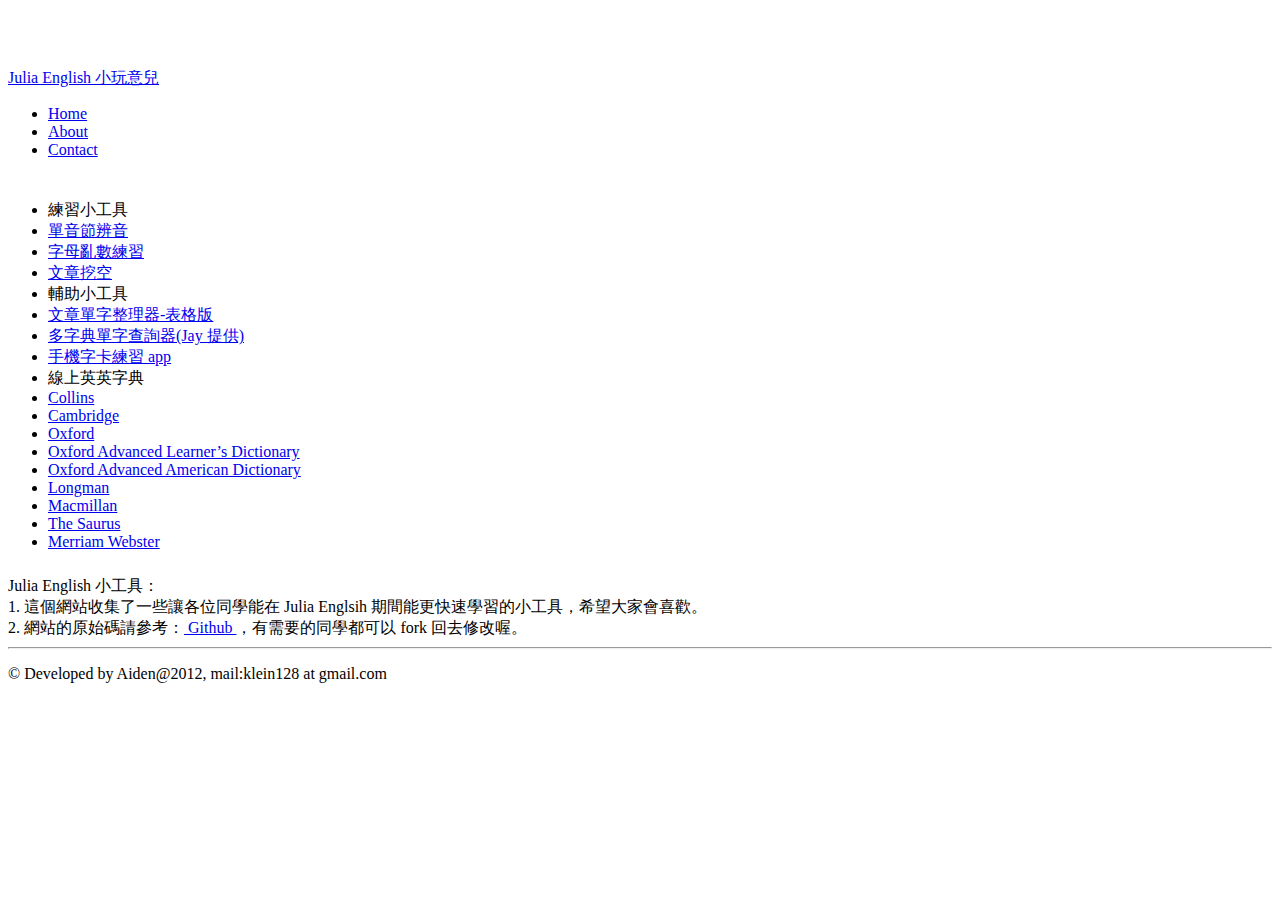
==== index.html @ 4968c976 "add github link to main page" ====
﻿<!DOCTYPE html>
<html>
<head>
    <meta charset="utf-8">
    <title> Julia English 小玩意兒</title>
    <meta name="viewport" content="width=device-width, initial-scale=1.0">
    <meta name="description" content="">
    <meta name="author" content="">

    <!-- Le styles -->
    <link href="bootstrap/css/bootstrap.css" rel="stylesheet">
    <style type="text/css">
        body {
            padding-top: 60px;
            padding-bottom: 40px;
        }

        .sidebar-nav {  
            padding: 9px 0;
        }
    </style>
    <link href="bootstrap/css/bootstrap-responsive.css" rel="stylesheet">

    <!-- HTML5 shim, for IE6-8 support of HTML5 elements -->
    <!--[if lt IE 9]>
      <script src="http://html5shim.googlecode.com/svn/trunk/html5.js"></script>
    <![endif]-->

    <script src="http://ajax.googleapis.com/ajax/libs/jquery/1.8.3/jquery.min.js"></script>
    <script>
        function loadhtml(url) {
            $("div#tmp").load(url);
        }
    </script>

</head>

<body>

    <div class="navbar navbar-inverse navbar-fixed-top">
        <div class="navbar-inner">
            <div class="container-fluid">
                <a class="btn btn-navbar" data-toggle="collapse" data-target=".nav-collapse">
                    <span class="icon-bar"></span>
                    <span class="icon-bar"></span>
                    <span class="icon-bar"></span>
                </a>
                <a class="brand" href="#">Julia English 小玩意兒</a>
                <div class="nav-collapse collapse">
                    <p class="navbar-text pull-right">
                    </p>
                    <ul class="nav">
                        <li class="active"><a href="#">Home</a></li>
                        <li><a href="#about">About</a></li>
                        <li><a href="#contact">Contact</a></li>
                    </ul>
                </div>
                <!--/.nav-collapse -->

            </div>
        </div>
    </div>

    <div class="container-fluid">
        <div class="row-fluid">
            <div class="span3">
                <div class="well sidebar-nav">
                    <ul class="nav nav-list">
                        <li class="nav-header">練習小工具</li>
                        <li><a href="#" onclick="javascript:loadhtml('Julia-Cut.html');">單音節辨音</a></li>
                        <li><a href="#" onclick="javascript:loadhtml('Julia-Letter.html');">字母亂數練習</a></li>
                        <li><a href="#" onclick="javascript:loadhtml('Julia-Random-DD.html');">文章挖空</a></li>
<!--                         <li><a href="#" onclick="javascript:loadhtml('Julia-Random-DD.html');">文章填空練習</a></li> -->
<!--                         <li><a href="../Julia/res/%E4%B8%8D%E8%A6%8F%E5%89%87%E5%8B%95%E8%A9%9E_Steven.zip">不規則動詞練習（Steven 提供）</a></li>
                        <li><a href="../Julia/res/%E4%B8%8D%E8%A6%8F%E5%89%87%E5%8B%95%E8%A9%9E_Anita.rar">不規則動詞音檔分割版（Anita 提供）</a></li>
                        <li><a href="../Julia/res/%E5%B8%B8%E8%A6%8B%E5%AD%97%E9%A6%96_final.docx">常見字首整理（Angie 提供）</a></li>
                        <li><a href="../Julia/res/%E5%AD%97%E6%A0%B9%E5%AD%97%E9%A6%96%E5%AD%97%E5%B0%BE%E6%95%B4%E7%90%86_ben.docx">常見字首整理（Benjamin 提供）</a></li> -->
                        <li class="nav-header">輔助小工具</li>
<!--                         <li><a href="Julia-DD.html" target="_blank">文章單字整理器-簡易版</a></li> -->
                        <li><a href="Julia-DD-Tables.html" target="_blank">文章單字整理器-表格版</a></li>
                        <li><a href="speedSearch.html" target="_blank">多字典單字查詢器(Jay 提供)</a></li>
                        <li><a href="https://quizlet.com/latest" target="_blank">手機字卡練習 app</a></li>
                  <!--       <li><a href="/Julia/res/Longman Dictionary of English 5th Edition.apk" target="_blank">Android 字典下載(Longma)(Ivan 提供)</a></li>
                        <li><a href="/Julia/res/Oxford Dictionary of English Second Edition for Android.apk" target="_blank">Android 字典下載(Oxford)(Ivan 提供)</a></li> -->
                        <li class="nav-header">線上英英字典</li>
                        <li><a href="http://www.collinslanguage.com/Default.aspx" target="_blank">Collins</a></li>
                        <li><a href="http://dictionary.cambridge.org/" target="_blank">Cambridge</a></li>
                        <li><a href="http://oxforddictionaries.com/" target="_blank">Oxford</a></li>
                        <li><a href="http://oald8.oxfordlearnersdictionaries.com/" target="_blank">Oxford Advanced Learner’s Dictionary</a></li>
                        <li><a href="http://oaadonline.oxfordlearnersdictionaries.com/" target="_blank">Oxford Advanced American Dictionary</a></li>
                        <li><a href="http://www.ldoceonline.com/" target="_blank">Longman</a></li>
                        <li><a href="http://www.macmillandictionary.com/" target="_blank">Macmillan</a></li>
                        <li><a href="http://www.thesaurus.com" target="_blank">The Saurus</a></li>
                        <li><a href="http://www.m-w.com/" target="_blank">Merriam Webster</a></li>
<!--                         <li class="nav-header">線上英漢字典</li>
                        <li><a href="http://tw.dictionary.yahoo.com" target="_blank">奇摩英漢字典</a></li>
                        <li><a href="http://www.onlinedict.com/dict.php" target="_blank">顏式英漢字典</a></li>
                        <li><a href="http://cdict.net/" target="_blank">線上英漢字典</a></li> -->

                    </ul>

                </div>
                <!--/.well -->
                <!-- FC2計數器 開始 -->
                <script language="javascript" type="text/javascript" src="http://counter1.fc2.com/counter.php?id=18099193&main=1"></script>
                <noscript>
                    <img src="http://counter1.fc2.com/counter_img.php?id=18099193&main=1" /></noscript>
                <!-- FC2計數器 結束 -->
            </div>
            <!--/span-->
            <div class="span9">
                <div class="hero-unit" id="tmp">

                    Julia English 小工具：<br />
                    1. 這個網站收集了一些讓各位同學能在 Julia Englsih 期間能更快速學習的小工具，希望大家會喜歡。 <br />
                    2. 網站的原始碼請參考：<a href="https://github.com/photonK/julia-tools"> Github </a>，有需要的同學都可以 fork 回去修改喔。
                </div>
            </div>
            <!--/span-->
        </div>
        <!--/row-->

        <hr>

        <footer>
            <p>&copy; Developed by Aiden@2012, mail:klein128 at gmail.com</p>
        </footer>
    </div>
</body>
</html>
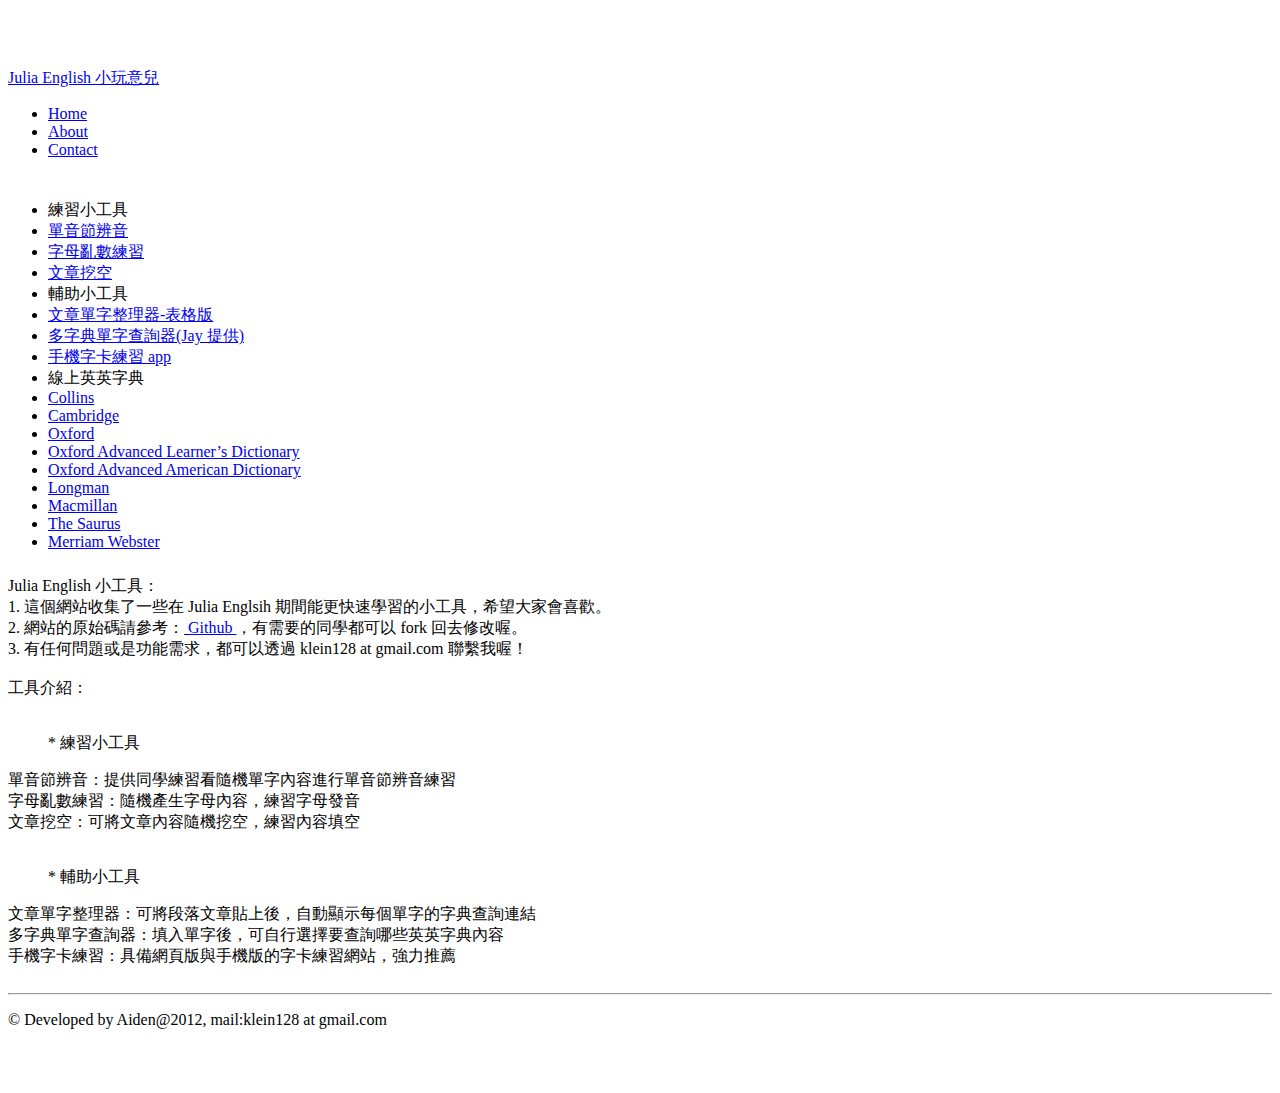
==== commit bf858285: "add tool instruction" ====
--- a/index.html
+++ b/index.html
@@ -1,42 +1,38 @@
 ﻿<!DOCTYPE html>
 <html>
+
 <head>
     <meta charset="utf-8">
     <title> Julia English 小玩意兒</title>
     <meta name="viewport" content="width=device-width, initial-scale=1.0">
     <meta name="description" content="">
     <meta name="author" content="">
-
     <!-- Le styles -->
     <link href="bootstrap/css/bootstrap.css" rel="stylesheet">
     <style type="text/css">
-        body {
-            padding-top: 60px;
-            padding-bottom: 40px;
-        }
-
-        .sidebar-nav {  
-            padding: 9px 0;
-        }
+    body {
+        padding-top: 60px;
+        padding-bottom: 40px;
+    }
+    
+    .sidebar-nav {
+        padding: 9px 0;
+    }
     </style>
     <link href="bootstrap/css/bootstrap-responsive.css" rel="stylesheet">
-
     <!-- HTML5 shim, for IE6-8 support of HTML5 elements -->
     <!--[if lt IE 9]>
       <script src="http://html5shim.googlecode.com/svn/trunk/html5.js"></script>
     <![endif]-->
-
     <script src="http://ajax.googleapis.com/ajax/libs/jquery/1.8.3/jquery.min.js"></script>
     <script>
-        function loadhtml(url) {
-            $("div#tmp").load(url);
-        }
+    function loadhtml(url) {
+        $("div#tmp").load(url);
+    }
     </script>
-
 </head>
 
 <body>
-
     <div class="navbar navbar-inverse navbar-fixed-top">
         <div class="navbar-inner">
             <div class="container-fluid">
@@ -56,11 +52,9 @@
                     </ul>
                 </div>
                 <!--/.nav-collapse -->
-
             </div>
         </div>
     </div>
-
     <div class="container-fluid">
         <div class="row-fluid">
             <div class="span3">
@@ -70,17 +64,17 @@
                         <li><a href="#" onclick="javascript:loadhtml('Julia-Cut.html');">單音節辨音</a></li>
                         <li><a href="#" onclick="javascript:loadhtml('Julia-Letter.html');">字母亂數練習</a></li>
                         <li><a href="#" onclick="javascript:loadhtml('Julia-Random-DD.html');">文章挖空</a></li>
-<!--                         <li><a href="#" onclick="javascript:loadhtml('Julia-Random-DD.html');">文章填空練習</a></li> -->
-<!--                         <li><a href="../Julia/res/%E4%B8%8D%E8%A6%8F%E5%89%87%E5%8B%95%E8%A9%9E_Steven.zip">不規則動詞練習（Steven 提供）</a></li>
+                        <!--                         <li><a href="#" onclick="javascript:loadhtml('Julia-Random-DD.html');">文章填空練習</a></li> -->
+                        <!--                         <li><a href="../Julia/res/%E4%B8%8D%E8%A6%8F%E5%89%87%E5%8B%95%E8%A9%9E_Steven.zip">不規則動詞練習（Steven 提供）</a></li>
                         <li><a href="../Julia/res/%E4%B8%8D%E8%A6%8F%E5%89%87%E5%8B%95%E8%A9%9E_Anita.rar">不規則動詞音檔分割版（Anita 提供）</a></li>
                         <li><a href="../Julia/res/%E5%B8%B8%E8%A6%8B%E5%AD%97%E9%A6%96_final.docx">常見字首整理（Angie 提供）</a></li>
                         <li><a href="../Julia/res/%E5%AD%97%E6%A0%B9%E5%AD%97%E9%A6%96%E5%AD%97%E5%B0%BE%E6%95%B4%E7%90%86_ben.docx">常見字首整理（Benjamin 提供）</a></li> -->
                         <li class="nav-header">輔助小工具</li>
-<!--                         <li><a href="Julia-DD.html" target="_blank">文章單字整理器-簡易版</a></li> -->
+                        <!--                         <li><a href="Julia-DD.html" target="_blank">文章單字整理器-簡易版</a></li> -->
                         <li><a href="Julia-DD-Tables.html" target="_blank">文章單字整理器-表格版</a></li>
                         <li><a href="speedSearch.html" target="_blank">多字典單字查詢器(Jay 提供)</a></li>
                         <li><a href="https://quizlet.com/latest" target="_blank">手機字卡練習 app</a></li>
-                  <!--       <li><a href="/Julia/res/Longman Dictionary of English 5th Edition.apk" target="_blank">Android 字典下載(Longma)(Ivan 提供)</a></li>
+                        <!--       <li><a href="/Julia/res/Longman Dictionary of English 5th Edition.apk" target="_blank">Android 字典下載(Longma)(Ivan 提供)</a></li>
                         <li><a href="/Julia/res/Oxford Dictionary of English Second Edition for Android.apk" target="_blank">Android 字典下載(Oxford)(Ivan 提供)</a></li> -->
                         <li class="nav-header">線上英英字典</li>
                         <li><a href="http://www.collinslanguage.com/Default.aspx" target="_blank">Collins</a></li>
@@ -92,13 +86,11 @@
                         <li><a href="http://www.macmillandictionary.com/" target="_blank">Macmillan</a></li>
                         <li><a href="http://www.thesaurus.com" target="_blank">The Saurus</a></li>
                         <li><a href="http://www.m-w.com/" target="_blank">Merriam Webster</a></li>
-<!--                         <li class="nav-header">線上英漢字典</li>
+                        <!--                         <li class="nav-header">線上英漢字典</li>
                         <li><a href="http://tw.dictionary.yahoo.com" target="_blank">奇摩英漢字典</a></li>
                         <li><a href="http://www.onlinedict.com/dict.php" target="_blank">顏式英漢字典</a></li>
                         <li><a href="http://cdict.net/" target="_blank">線上英漢字典</a></li> -->
-
                     </ul>
-
                 </div>
                 <!--/.well -->
                 <!-- FC2計數器 開始 -->
@@ -110,21 +102,31 @@
             <!--/span-->
             <div class="span9">
                 <div class="hero-unit" id="tmp">
-
-                    Julia English 小工具：<br />
-                    1. 這個網站收集了一些讓各位同學能在 Julia Englsih 期間能更快速學習的小工具，希望大家會喜歡。 <br />
-                    2. 網站的原始碼請參考：<a href="https://github.com/photonK/julia-tools"> Github </a>，有需要的同學都可以 fork 回去修改喔。
+                    Julia English 小工具：
+                    <br /> 1. 這個網站收集了一些在 Julia Englsih 期間能更快速學習的小工具，希望大家會喜歡。
+                    <br /> 2. 網站的原始碼請參考：<a href="https://github.com/photonK/julia-tools"> Github </a>，有需要的同學都可以 fork 回去修改喔。 
+                    <br /> 3. 有任何問題或是功能需求，都可以透過 klein128 at gmail.com 聯繫我喔！
+                    <br /> <br />工具介紹：   <br /><br />
+                    <ul> * 練習小工具</ul>
+                    <li>單音節辨音：提供同學練習看隨機單字內容進行單音節辨音練習</li>
+                    <li>字母亂數練習：隨機產生字母內容，練習字母發音</li>
+                    <li>文章挖空：可將文章內容隨機挖空，練習內容填空</li>
+                    <br />
+                    <ul> * 輔助小工具</ul>
+                    <li>文章單字整理器：可將段落文章貼上後，自動顯示每個單字的字典查詢連結</li>
+                    <li>多字典單字查詢器：填入單字後，可自行選擇要查詢哪些英英字典內容</li>
+                    <li>手機字卡練習：具備網頁版與手機版的字卡練習網站，強力推薦</li>
+                    <br />
                 </div>
             </div>
             <!--/span-->
         </div>
         <!--/row-->
-
         <hr>
-
         <footer>
             <p>&copy; Developed by Aiden@2012, mail:klein128 at gmail.com</p>
         </footer>
     </div>
 </body>
+
 </html>
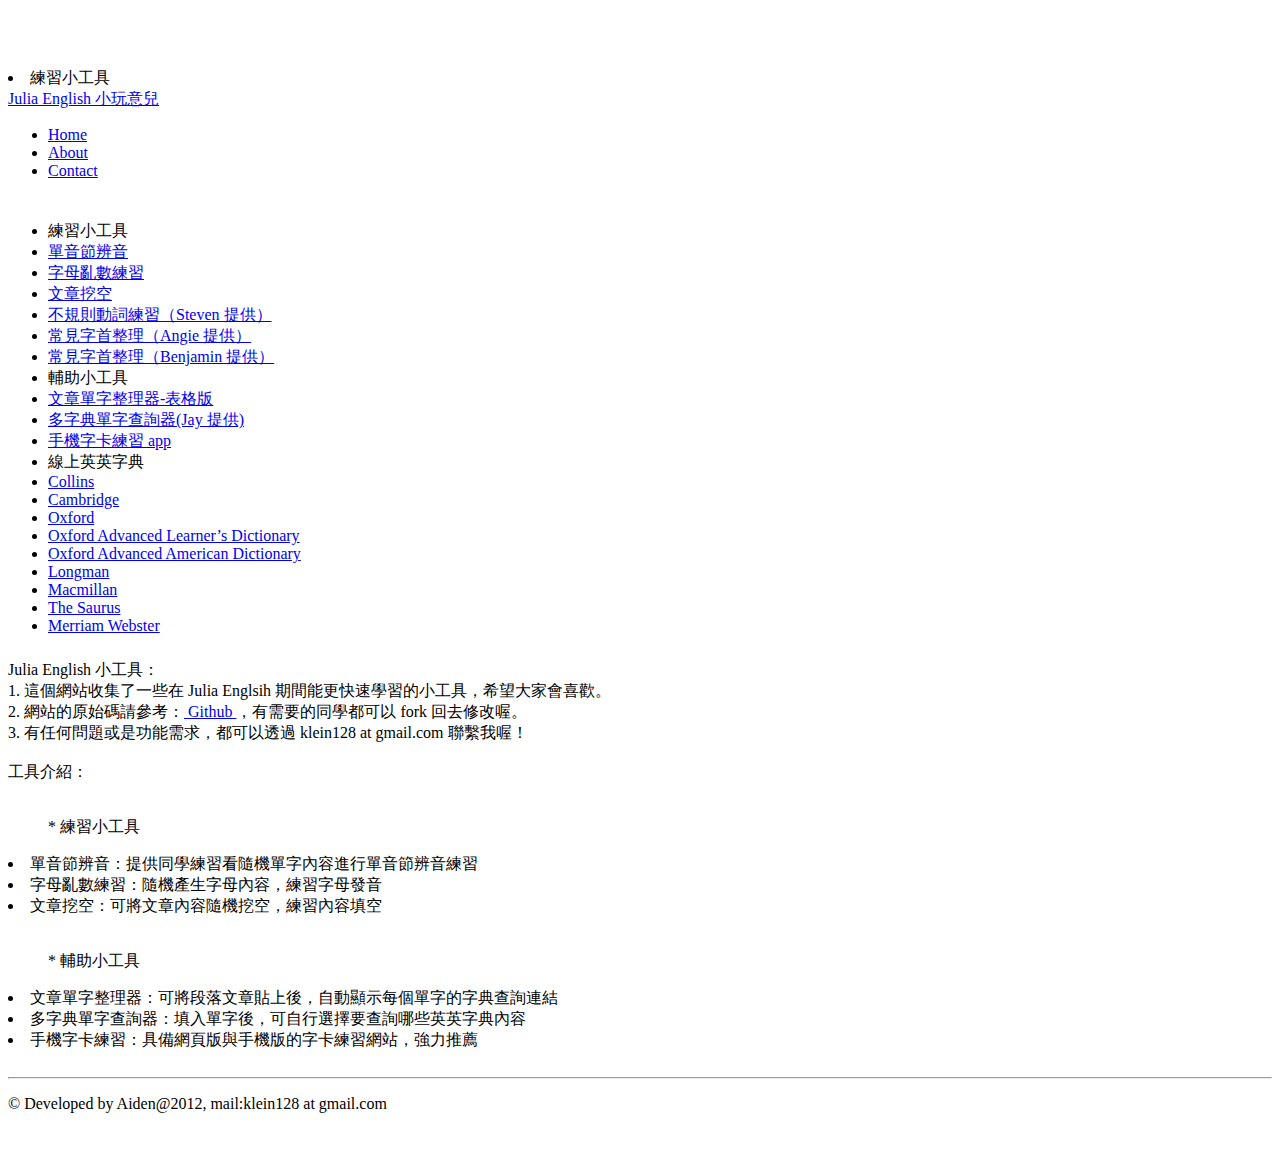
==== commit 269b663e: "upload file again" ====
--- a/index.html
+++ b/index.html
@@ -1,4 +1,5 @@
-﻿<!DOCTYPE html>
+﻿                        <li class="nav-header">練習小工具</li>
+<!DOCTYPE html>
 <html>
 
 <head>
@@ -64,11 +65,10 @@
                         <li><a href="#" onclick="javascript:loadhtml('Julia-Cut.html');">單音節辨音</a></li>
                         <li><a href="#" onclick="javascript:loadhtml('Julia-Letter.html');">字母亂數練習</a></li>
                         <li><a href="#" onclick="javascript:loadhtml('Julia-Random-DD.html');">文章挖空</a></li>
-                        <!--                         <li><a href="#" onclick="javascript:loadhtml('Julia-Random-DD.html');">文章填空練習</a></li> -->
-                        <!--                         <li><a href="../Julia/res/%E4%B8%8D%E8%A6%8F%E5%89%87%E5%8B%95%E8%A9%9E_Steven.zip">不規則動詞練習（Steven 提供）</a></li>
-                        <li><a href="../Julia/res/%E4%B8%8D%E8%A6%8F%E5%89%87%E5%8B%95%E8%A9%9E_Anita.rar">不規則動詞音檔分割版（Anita 提供）</a></li>
-                        <li><a href="../Julia/res/%E5%B8%B8%E8%A6%8B%E5%AD%97%E9%A6%96_final.docx">常見字首整理（Angie 提供）</a></li>
-                        <li><a href="../Julia/res/%E5%AD%97%E6%A0%B9%E5%AD%97%E9%A6%96%E5%AD%97%E5%B0%BE%E6%95%B4%E7%90%86_ben.docx">常見字首整理（Benjamin 提供）</a></li> -->
+                                                <li><a href="/res/%E4%B8%8D%E8%A6%8F%E5%89%87%E5%8B%95%E8%A9%9E_Steven.zip">不規則動詞練習（Steven 提供）</a></li>
+<!--                         <li><a href="../Julia/res/%E4%B8%8D%E8%A6%8F%E5%89%87%E5%8B%95%E8%A9%9E_Anita.rar">不規則動詞音檔分割版（Anita 提供）</a></li>
+ -->                        <li><a href="/res/%E5%B8%B8%E8%A6%8B%E5%AD%97%E9%A6%96_final.docx">常見字首整理（Angie 提供）</a></li>
+                        <li><a href="res/%E5%AD%97%E6%A0%B9%E5%AD%97%E9%A6%96%E5%AD%97%E5%B0%BE%E6%95%B4%E7%90%86_ben.docx">常見字首整理（Benjamin 提供）</a></li>
                         <li class="nav-header">輔助小工具</li>
                         <!--                         <li><a href="Julia-DD.html" target="_blank">文章單字整理器-簡易版</a></li> -->
                         <li><a href="Julia-DD-Tables.html" target="_blank">文章單字整理器-表格版</a></li>
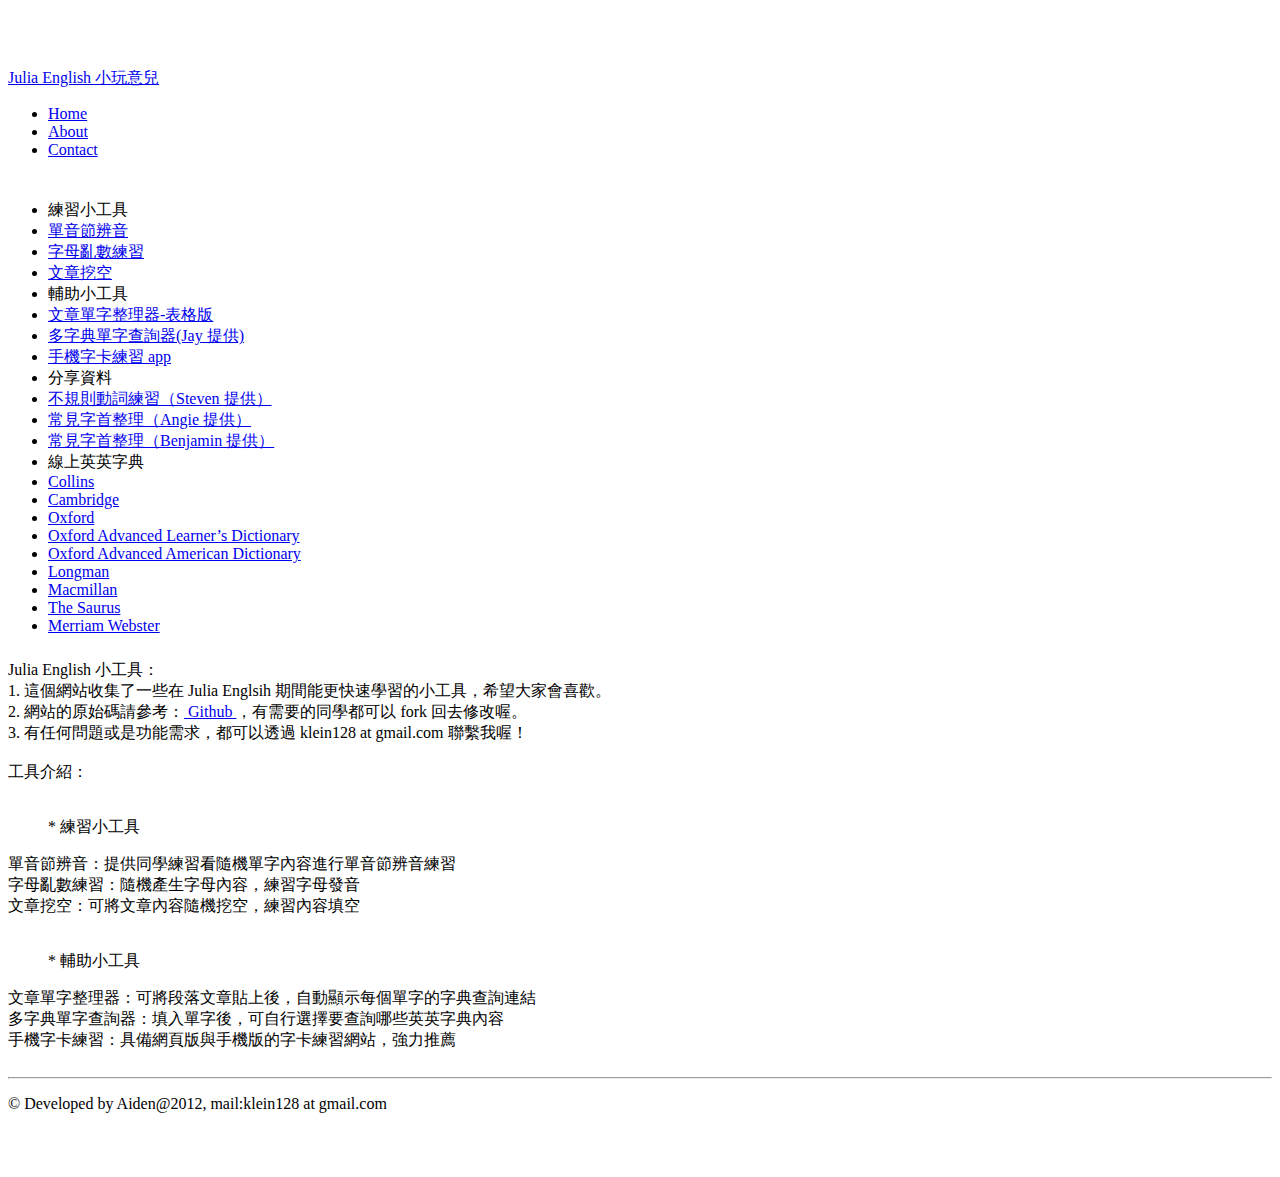
==== commit f70f542b: "Change http to https to all online library." ====
--- a/index.html
+++ b/index.html
@@ -1,5 +1,4 @@
-﻿                        <li class="nav-header">練習小工具</li>
-<!DOCTYPE html>
+﻿<!DOCTYPE html>
 <html>
 
 <head>
@@ -25,7 +24,7 @@
     <!--[if lt IE 9]>
       <script src="http://html5shim.googlecode.com/svn/trunk/html5.js"></script>
     <![endif]-->
-    <script src="http://ajax.googleapis.com/ajax/libs/jquery/1.8.3/jquery.min.js"></script>
+    <script src="https://ajax.googleapis.com/ajax/libs/jquery/1.8.3/jquery.min.js"></script>
     <script>
     function loadhtml(url) {
         $("div#tmp").load(url);
@@ -65,10 +64,6 @@
                         <li><a href="#" onclick="javascript:loadhtml('Julia-Cut.html');">單音節辨音</a></li>
                         <li><a href="#" onclick="javascript:loadhtml('Julia-Letter.html');">字母亂數練習</a></li>
                         <li><a href="#" onclick="javascript:loadhtml('Julia-Random-DD.html');">文章挖空</a></li>
-                                                <li><a href="/res/%E4%B8%8D%E8%A6%8F%E5%89%87%E5%8B%95%E8%A9%9E_Steven.zip">不規則動詞練習（Steven 提供）</a></li>
-<!--                         <li><a href="../Julia/res/%E4%B8%8D%E8%A6%8F%E5%89%87%E5%8B%95%E8%A9%9E_Anita.rar">不規則動詞音檔分割版（Anita 提供）</a></li>
- -->                        <li><a href="/res/%E5%B8%B8%E8%A6%8B%E5%AD%97%E9%A6%96_final.docx">常見字首整理（Angie 提供）</a></li>
-                        <li><a href="res/%E5%AD%97%E6%A0%B9%E5%AD%97%E9%A6%96%E5%AD%97%E5%B0%BE%E6%95%B4%E7%90%86_ben.docx">常見字首整理（Benjamin 提供）</a></li>
                         <li class="nav-header">輔助小工具</li>
                         <!--                         <li><a href="Julia-DD.html" target="_blank">文章單字整理器-簡易版</a></li> -->
                         <li><a href="Julia-DD-Tables.html" target="_blank">文章單字整理器-表格版</a></li>
@@ -76,6 +71,12 @@
                         <li><a href="https://quizlet.com/latest" target="_blank">手機字卡練習 app</a></li>
                         <!--       <li><a href="/Julia/res/Longman Dictionary of English 5th Edition.apk" target="_blank">Android 字典下載(Longma)(Ivan 提供)</a></li>
                         <li><a href="/Julia/res/Oxford Dictionary of English Second Edition for Android.apk" target="_blank">Android 字典下載(Oxford)(Ivan 提供)</a></li> -->
+                        <li class="nav-header">分享資料</li>
+                        <li><a href="res/vagrant_Steven.zip">不規則動詞練習（Steven 提供）</a></li>
+                        <!--                         <li><a href="../Julia/res/%E4%B8%8D%E8%A6%8F%E5%89%87%E5%8B%95%E8%A9%9E_Anita.rar">不規則動詞音檔分割版（Anita 提供）</a></li>
+ -->
+                        <li><a href="res/angie_final.docx">常見字首整理（Angie 提供）</a></li>
+                        <li><a href="res/ben.docx">常見字首整理（Benjamin 提供）</a></li>
                         <li class="nav-header">線上英英字典</li>
                         <li><a href="http://www.collinslanguage.com/Default.aspx" target="_blank">Collins</a></li>
                         <li><a href="http://dictionary.cambridge.org/" target="_blank">Cambridge</a></li>
@@ -104,9 +105,12 @@
                 <div class="hero-unit" id="tmp">
                     Julia English 小工具：
                     <br /> 1. 這個網站收集了一些在 Julia Englsih 期間能更快速學習的小工具，希望大家會喜歡。
-                    <br /> 2. 網站的原始碼請參考：<a href="https://github.com/photonK/julia-tools"> Github </a>，有需要的同學都可以 fork 回去修改喔。 
+                    <br /> 2. 網站的原始碼請參考：<a href="https://github.com/photonK/julia-tools"> Github </a>，有需要的同學都可以 fork 回去修改喔。
                     <br /> 3. 有任何問題或是功能需求，都可以透過 klein128 at gmail.com 聯繫我喔！
-                    <br /> <br />工具介紹：   <br /><br />
+                    <br />
+                    <br />工具介紹：
+                    <br />
+                    <br />
                     <ul> * 練習小工具</ul>
                     <li>單音節辨音：提供同學練習看隨機單字內容進行單音節辨音練習</li>
                     <li>字母亂數練習：隨機產生字母內容，練習字母發音</li>
